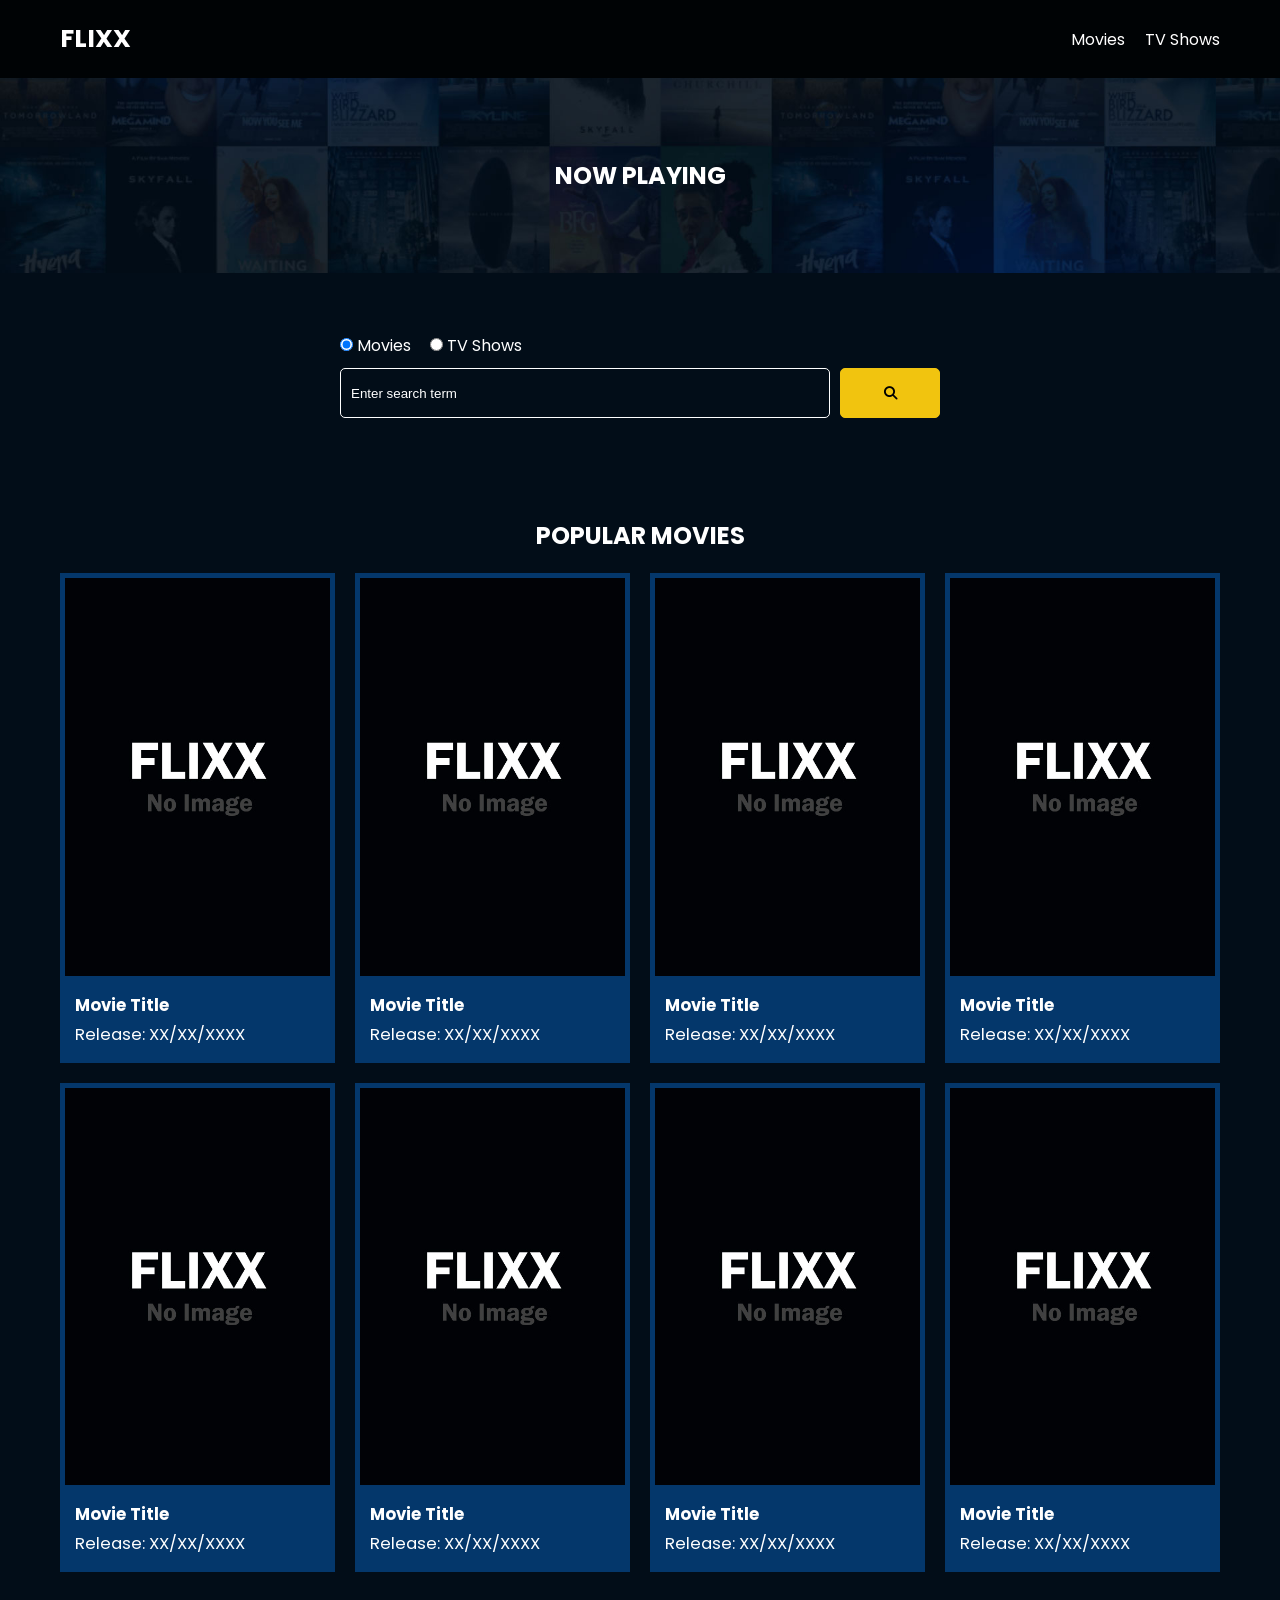
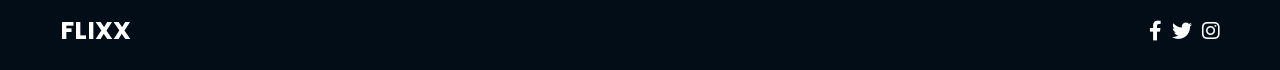
==== index.html @ abc37209 "Initial commit and Theme setup" ====
<!DOCTYPE html>
<html lang="en">
  <head>
    <meta charset="UTF-8" />
    <meta http-equiv="X-UA-Compatible" content="IE=edge" />
    <meta name="viewport" content="width=device-width, initial-scale=1.0" />
    <link rel="preconnect" href="https://fonts.googleapis.com" />
    <link rel="preconnect" href="https://fonts.gstatic.com" crossorigin />
    <link
      href="https://fonts.googleapis.com/css2?family=Poppins:wght@300;400;700&display=swap"
      rel="stylesheet"
    />
    <link rel="stylesheet" href="lib/swiper.css" />
    <link rel="stylesheet" href="lib/fontawesome.css" />
    <link rel="stylesheet" href="css/style.css" />
    <link rel="stylesheet" href="css/spinner.css" />
    <script src="lib/swiper.js"></script>
    <script src="js/script.js" defer></script>
    <title>Flixx</title>
  </head>
  <body>
    <header class="main-header">
      <div class="container">
        <div class="logo"><a href="/">FLIXX</a></div>
        <nav>
          <ul>
            <li>
              <a class="nav-link" href="/">Movies</a>
            </li>
            <li>
              <a class="nav-link" href="/shows.html">TV Shows</a>
            </li>
          </ul>
        </nav>
      </div>
    </header>

    <!-- Now Playing Section -->
    <section class="now-playing">
      <h2>Now Playing</h2>
      <div class="swiper">
        <div class="swiper-wrapper">
          <!-- <div class="swiper-slide">
            <a href="movie-details.html?id=1">
              <img src="./images/no-image.jpg" alt="Movie Title" />
            </a>
            <h4 class="swiper-rating">
              <i class="fas fa-star text-secondary"></i> 8 / 10
            </h4>
          </div> -->
        </div>
      </div>
    </section>

    <!-- Search Movies -->
    <section class="search">
      <div class="container">
        <div id="alert"></div>
        <form action="/search.html" class="search-form">
          <!-- movies and shows radio box -->
          <div class="search-radio">
            <input type="radio" id="movie" name="type" value="movie" checked />
            <label for="movies">Movies</label>
            <input type="radio" id="tv" name="type" value="tv" />
            <label for="shows">TV Shows</label>
          </div>
          <div class="search-flex">
            <input
              type="text"
              name="search-term"
              id="search-term"
              placeholder="Enter search term"
            />
            <button class="btn" type="submit">
              <i class="fas fa-search"></i>
            </button>
          </div>
        </form>
      </div>
    </section>

    <!-- Popular Movies -->
    <section class="container">
      <h2>Popular Movies</h2>
      <div id="popular-movies" class="grid">
        <div class="card">
          <a href="movie-details.html?id=1">
            <img
              src="images/no-image.jpg"
              class="card-img-top"
              alt="Movie Title"
            />
          </a>
          <div class="card-body">
            <h5 class="card-title">Movie Title</h5>
            <p class="card-text">
              <small class="text-muted">Release: XX/XX/XXXX</small>
            </p>
          </div>
        </div>
        <div class="card">
          <a href="movie-details.html?id=1">
            <img
              src="images/no-image.jpg"
              class="card-img-top"
              alt="Movie Title"
            />
          </a>
          <div class="card-body">
            <h5 class="card-title">Movie Title</h5>
            <p class="card-text">
              <small class="text-muted">Release: XX/XX/XXXX</small>
            </p>
          </div>
        </div>
        <div class="card">
          <a href="movie-details.html?id=1">
            <img
              src="images/no-image.jpg"
              class="card-img-top"
              alt="Movie Title"
            />
          </a>
          <div class="card-body">
            <h5 class="card-title">Movie Title</h5>
            <p class="card-text">
              <small class="text-muted">Release: XX/XX/XXXX</small>
            </p>
          </div>
        </div>
        <div class="card">
          <a href="movie-details.html?id=1">
            <img
              src="images/no-image.jpg"
              class="card-img-top"
              alt="Movie Title"
            />
          </a>
          <div class="card-body">
            <h5 class="card-title">Movie Title</h5>
            <p class="card-text">
              <small class="text-muted">Release: XX/XX/XXXX</small>
            </p>
          </div>
        </div>
        <div class="card">
          <a href="movie-details.html?id=1">
            <img
              src="images/no-image.jpg"
              class="card-img-top"
              alt="Movie Title"
            />
          </a>
          <div class="card-body">
            <h5 class="card-title">Movie Title</h5>
            <p class="card-text">
              <small class="text-muted">Release: XX/XX/XXXX</small>
            </p>
          </div>
        </div>
        <div class="card">
          <a href="movie-details.html?id=1">
            <img
              src="images/no-image.jpg"
              class="card-img-top"
              alt="Movie Title"
            />
          </a>
          <div class="card-body">
            <h5 class="card-title">Movie Title</h5>
            <p class="card-text">
              <small class="text-muted">Release: XX/XX/XXXX</small>
            </p>
          </div>
        </div>
        <div class="card">
          <a href="movie-details.html?id=1">
            <img
              src="images/no-image.jpg"
              class="card-img-top"
              alt="Movie Title"
            />
          </a>
          <div class="card-body">
            <h5 class="card-title">Movie Title</h5>
            <p class="card-text">
              <small class="text-muted">Release: XX/XX/XXXX</small>
            </p>
          </div>
        </div>
        <div class="card">
          <a href="movie-details.html?id=1">
            <img
              src="images/no-image.jpg"
              class="card-img-top"
              alt="Movie Title"
            />
          </a>
          <div class="card-body">
            <h5 class="card-title">Movie Title</h5>
            <p class="card-text">
              <small class="text-muted">Release: XX/XX/XXXX</small>
            </p>
          </div>
        </div>
      </div>
    </section>

    <!-- Footer -->
    <footer class="main-footer">
      <div class="container">
        <div class="logo"><span>FLIXX</span></div>
        <div class="social-links">
          <a href="https://www.facebook.com" target="_blank"
            ><i class="fab fa-facebook-f"></i
          ></a>
          <a href="https://www.twitter.com" target="_blank"
            ><i class="fab fa-twitter"></i
          ></a>
          <a href="https://www.instagram.com" target="_blank"
            ><i class="fab fa-instagram"></i
          ></a>
        </div>
      </div>
    </footer>

    <div class="spinner"></div>
  </body>
</html>
---- css/style.css ----
*,
*::before,
*::after {
  box-sizing: border-box;
  padding: 0;
  margin: 0;
}

:root {
  --color-primary: #020d18;
  --color-secondary: #f1c40f;
}

body {
  font-family: 'Poppins', sans-serif;
  font-size: 16px;
  background: var(--color-primary);
  color: #fff;
  overflow-x: hidden;
}

a {
  color: #fff;
  text-decoration: none;
}

ul {
  list-style: none;
}

.text-primary {
  color: var(--color-secondary);
}

.text-secondary {
  color: var(--color-secondary);
}

.active {
  color: var(--color-secondary);
  font-weight: 700;
}

.back {
  margin-top: 30px;
}

.btn {
  display: inline-block;
  padding: 0.5rem 1rem;
  border: 1px solid var(--color-secondary);
  border-radius: 5px;
  color: #fff;
  cursor: pointer;
  background: transparent;
  transition: all 0.3s ease-in-out;
}

.btn:hover {
  background: var(--color-secondary);
  color: #000;
}

.btn:disabled {
  border-color: #ccc;
  cursor: not-allowed;
}

.btn:disabled:hover {
  background: transparent;
  color: #fff;
}

.container {
  max-width: 1200px;
  width: 100%;
  margin: 0 auto;
  padding: 0 20px;
}

.main-header .container {
  display: flex;
  justify-content: space-between;
  align-items: center;
  padding: 0 20px;
}

.main-header {
  padding: 20px 0;
  background: rgba(0, 0, 0, 0.8);
}

.main-header .logo {
  color: #fff;
  font-size: 25px;
  font-weight: 700;
  text-transform: uppercase;
}

.main-header ul {
  display: flex;
}

.main-header ul li {
  margin-left: 20px;
}

.main-header ul li a {
  font-size: 16px;
}

.main-header ul li a:hover {
  color: var(--color-secondary);
}

/* Grid */
.grid {
  display: grid;
  grid-template-columns: repeat(auto-fit, minmax(250px, 1fr));
  grid-gap: 20px;
}

/* Card */
.card {
  background: #04376b;
  padding: 5px;
}

.card img {
  width: 100%;
}

.card-body {
  padding: 10px;
  font-size: 20px;
}

.card:hover {
  transform: scale(1.05);
  transition: all 0.5s ease-in-out;
  background: #0a4b8f;
}

/* Footer */
.main-footer {
  background: #020d18;
  padding: 20px 0;
  margin-top: 20px;
}

.main-footer .container {
  display: flex;
  justify-content: space-between;
  align-items: center;
}

.main-footer .container .logo {
  color: #fff;
  font-size: 25px;
  font-weight: 700;
  text-transform: uppercase;
}

.main-footer .container .social-links {
  display: flex;
  font-size: 20px;
}

.main-footer .container .social-links a {
  margin-left: 10px;
  color: #fff;
}

.main-footer .container .social-links a:hover {
  color: var(--color-secondary);
}

/* Section: Now Playing */

section.now-playing {
  padding: 60px;
  background: url(../images/showcase-bg.jpg) no-repeat center center/cover;
}

section h2 {
  margin: 20px 0;
  text-align: center;
  text-transform: uppercase;
}

/* Slider */
.swiper {
  width: 100%;
  height: 50%;
}

.swiper-slide {
  text-align: center;
  font-size: 18px;
  background: var(--color-primary);
  display: flex;
  flex-direction: column;
  justify-content: center;
  align-items: center;
}

.swiper-slide img {
  display: block;
  width: 100%;
  height: 100%;
  object-fit: cover;
}

.swiper-rating {
  padding: 10px;
}

/* Movie Details */
.details-top {
  display: flex;
  justify-content: space-between;
  align-items: center;
  margin: 50px 0 30px;
}

@media (max-width: 700px) {
  .details-top {
    display: block;
    margin-bottom: 40px;
    padding-bottom: 20px;
    border-bottom: #ccc solid 1px;
  }
}

.details-top img {
  width: 400px;
  height: 100%;
  margin-right: 60px;
  object-fit: cover;
}

.details-top p {
  margin: 20px 0;
}

.details-top .btn {
  margin-top: 20px;
}

.details-bottom {
}

.details-bottom li {
  margin: 15px 0;
  padding-bottom: 8px;
  border-bottom: 1px solid #fff;
  border-color: rgba(255, 255, 255, 0.1);
}

/* Search */
.search {
  padding: 60px;
  margin-bottom: 40px;
}

.search .container {
  display: flex;
  justify-content: center;
  align-items: center;
  flex-direction: column;
}

.search .container h2 {
  margin-bottom: 20px;
}

.search .container form {
  width: 100%;
  max-width: 600px;
}

.search-radio label {
  margin-right: 15px;
}

.search-flex {
  display: flex;
  justify-content: space-between;
  align-items: center;
  margin-top: 10px;
}

.search .container form input[type='text'] {
  flex: 6;
  width: 100%;
  height: 50px;
  padding: 10px;
  margin-right: 10px;
  border: 1px solid #fff;
  border-radius: 5px;
  background: transparent;
  color: #fff;
}

.search .container form input[type='text']::placeholder {
  color: #fff;
}

.search .container form input[type='text']:focus {
  outline: none;
}

.search .container form button {
  flex: 1;
  display: block;
  width: 100%;
  padding: 10px;
  border-radius: 5px;
  height: 50px;
  cursor: pointer;
  background: var(--color-secondary);
  color: #000;
}

.search .container form button:hover {
  background: transparent;
  color: #fff;
}

.pagination {
  margin-top: 20px;
}

.page-counter {
  margin-top: 10px;
}

/* Alert */
.alert {
  background: red;
  padding: 10px 20px;
  margin-bottom: 20px;
  border-radius: 5px;
}

.alert-success {
  background: green;
}

.alert-error {
  background: red;
}
---- css/spinner.css ----
/* Spinner From: https://codepen.io/tbrownvisuals/pen/edGYvx */
.spinner {
  position: fixed;
  z-index: 999;
  height: 2em;
  width: 2em;
  overflow: show;
  margin: auto;
  top: 0;
  left: 0;
  bottom: 0;
  right: 0;
  display: none;
}

.show {
  display: block;
}

/* Transparent Overlay */
.spinner:before {
  content: '';
  display: block;
  position: fixed;
  top: 0;
  left: 0;
  width: 100%;
  height: 100%;
  background: radial-gradient(rgba(20, 20, 20, 0.8), rgba(0, 0, 0, 0.8));

  background: -webkit-radial-gradient(
    rgba(20, 20, 20, 0.8),
    rgba(0, 0, 0, 0.8)
  );
}

/* :not(:required) hides these rules from IE9 and below */
.spinner:not(:required) {
  /* hide "loading..." text */
  font: 0/0 a;
  color: transparent;
  text-shadow: none;
  background-color: transparent;
  border: 0;
}

.spinner:not(:required):after {
  content: '';
  display: block;
  font-size: 10px;
  width: 1em;
  height: 1em;
  margin-top: -0.5em;
  -webkit-animation: spinner 150ms infinite linear;
  -moz-animation: spinner 150ms infinite linear;
  -ms-animation: spinner 150ms infinite linear;
  -o-animation: spinner 150ms infinite linear;
  animation: spinner 150ms infinite linear;
  border-radius: 0.5em;
  -webkit-box-shadow: rgba(255, 255, 255, 0.75) 1.5em 0 0 0,
    rgba(255, 255, 255, 0.75) 1.1em 1.1em 0 0,
    rgba(255, 255, 255, 0.75) 0 1.5em 0 0,
    rgba(255, 255, 255, 0.75) -1.1em 1.1em 0 0,
    rgba(255, 255, 255, 0.75) -1.5em 0 0 0,
    rgba(255, 255, 255, 0.75) -1.1em -1.1em 0 0,
    rgba(255, 255, 255, 0.75) 0 -1.5em 0 0,
    rgba(255, 255, 255, 0.75) 1.1em -1.1em 0 0;
  box-shadow: rgba(255, 255, 255, 0.75) 1.5em 0 0 0,
    rgba(255, 255, 255, 0.75) 1.1em 1.1em 0 0,
    rgba(255, 255, 255, 0.75) 0 1.5em 0 0,
    rgba(255, 255, 255, 0.75) -1.1em 1.1em 0 0,
    rgba(255, 255, 255, 0.75) -1.5em 0 0 0,
    rgba(255, 255, 255, 0.75) -1.1em -1.1em 0 0,
    rgba(255, 255, 255, 0.75) 0 -1.5em 0 0,
    rgba(255, 255, 255, 0.75) 1.1em -1.1em 0 0;
}

/* Animation */

@-webkit-keyframes spinner {
  0% {
    -webkit-transform: rotate(0deg);
    -moz-transform: rotate(0deg);
    -ms-transform: rotate(0deg);
    -o-transform: rotate(0deg);
    transform: rotate(0deg);
  }
  100% {
    -webkit-transform: rotate(360deg);
    -moz-transform: rotate(360deg);
    -ms-transform: rotate(360deg);
    -o-transform: rotate(360deg);
    transform: rotate(360deg);
  }
}
@-moz-keyframes spinner {
  0% {
    -webkit-transform: rotate(0deg);
    -moz-transform: rotate(0deg);
    -ms-transform: rotate(0deg);
    -o-transform: rotate(0deg);
    transform: rotate(0deg);
  }
  100% {
    -webkit-transform: rotate(360deg);
    -moz-transform: rotate(360deg);
    -ms-transform: rotate(360deg);
    -o-transform: rotate(360deg);
    transform: rotate(360deg);
  }
}
@-o-keyframes spinner {
  0% {
    -webkit-transform: rotate(0deg);
    -moz-transform: rotate(0deg);
    -ms-transform: rotate(0deg);
    -o-transform: rotate(0deg);
    transform: rotate(0deg);
  }
  100% {
    -webkit-transform: rotate(360deg);
    -moz-transform: rotate(360deg);
    -ms-transform: rotate(360deg);
    -o-transform: rotate(360deg);
    transform: rotate(360deg);
  }
}
@keyframes spinner {
  0% {
    -webkit-transform: rotate(0deg);
    -moz-transform: rotate(0deg);
    -ms-transform: rotate(0deg);
    -o-transform: rotate(0deg);
    transform: rotate(0deg);
  }
  100% {
    -webkit-transform: rotate(360deg);
    -moz-transform: rotate(360deg);
    -ms-transform: rotate(360deg);
    -o-transform: rotate(360deg);
    transform: rotate(360deg);
  }
}
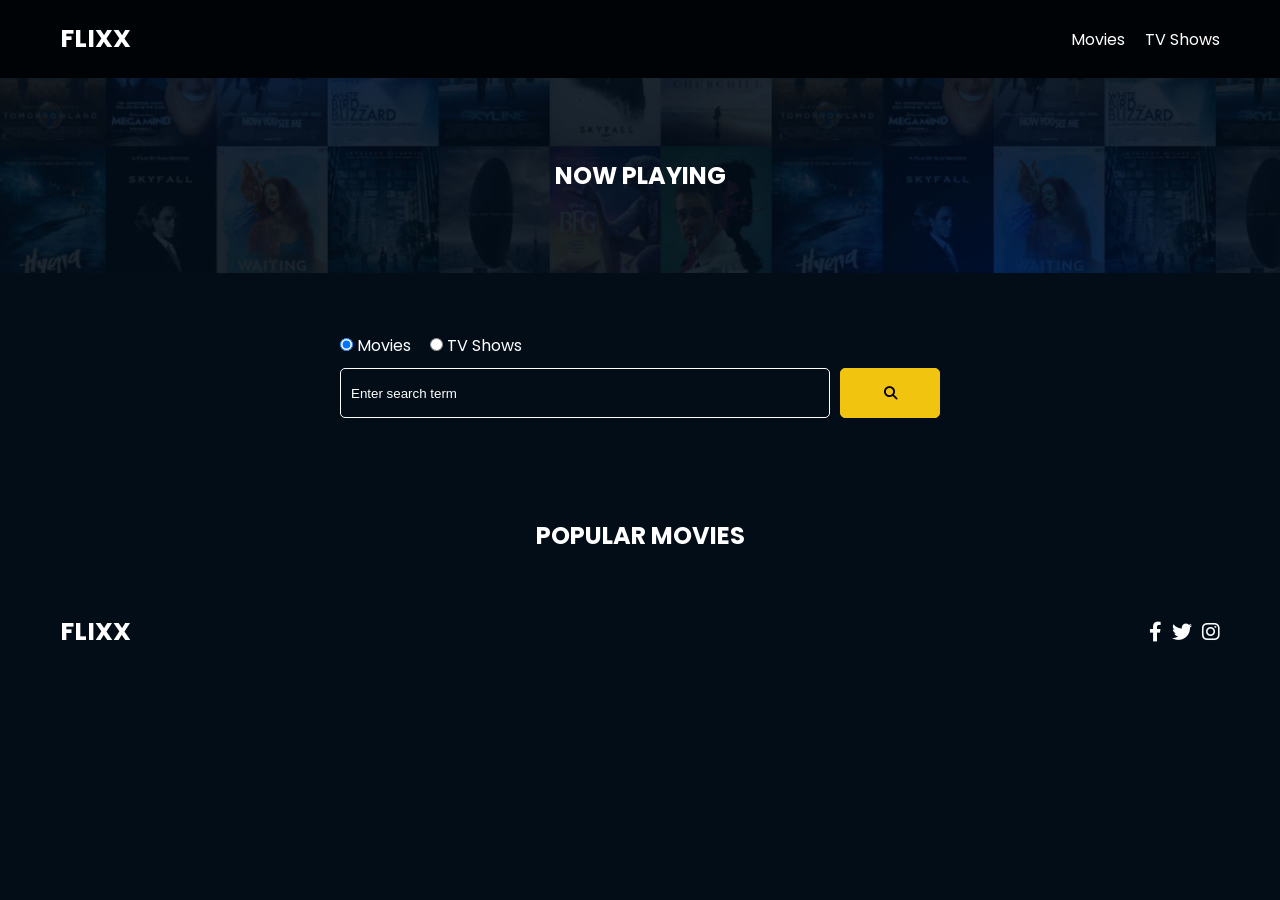
==== commit 8309c892: "Fetch popular movies and display them in the front index page" ====
--- a/index.html
+++ b/index.html
@@ -1,46 +1,47 @@
 <!DOCTYPE html>
 <html lang="en">
-  <head>
-    <meta charset="UTF-8" />
-    <meta http-equiv="X-UA-Compatible" content="IE=edge" />
-    <meta name="viewport" content="width=device-width, initial-scale=1.0" />
-    <link rel="preconnect" href="https://fonts.googleapis.com" />
-    <link rel="preconnect" href="https://fonts.gstatic.com" crossorigin />
-    <link
-      href="https://fonts.googleapis.com/css2?family=Poppins:wght@300;400;700&display=swap"
-      rel="stylesheet"
-    />
-    <link rel="stylesheet" href="lib/swiper.css" />
-    <link rel="stylesheet" href="lib/fontawesome.css" />
-    <link rel="stylesheet" href="css/style.css" />
-    <link rel="stylesheet" href="css/spinner.css" />
-    <script src="lib/swiper.js"></script>
-    <script src="js/script.js" defer></script>
-    <title>Flixx</title>
-  </head>
-  <body>
-    <header class="main-header">
-      <div class="container">
-        <div class="logo"><a href="/">FLIXX</a></div>
-        <nav>
-          <ul>
-            <li>
-              <a class="nav-link" href="/">Movies</a>
-            </li>
-            <li>
-              <a class="nav-link" href="/shows.html">TV Shows</a>
-            </li>
-          </ul>
-        </nav>
-      </div>
-    </header>
 
-    <!-- Now Playing Section -->
-    <section class="now-playing">
-      <h2>Now Playing</h2>
-      <div class="swiper">
-        <div class="swiper-wrapper">
-          <!-- <div class="swiper-slide">
+<head>
+  <meta charset="UTF-8" />
+  <meta http-equiv="X-UA-Compatible" content="IE=edge" />
+  <meta name="viewport" content="width=device-width, initial-scale=1.0" />
+  <link rel="preconnect" href="https://fonts.googleapis.com" />
+  <link rel="preconnect" href="https://fonts.gstatic.com" crossorigin />
+  <link
+    href="https://fonts.googleapis.com/css2?family=Poppins:wght@300;400;700&display=swap"
+    rel="stylesheet" />
+  <link rel="stylesheet" href="lib/swiper.css" />
+  <link rel="stylesheet" href="lib/fontawesome.css" />
+  <link rel="stylesheet" href="css/style.css" />
+  <link rel="stylesheet" href="css/spinner.css" />
+  <script src="lib/swiper.js"></script>
+  <script src="js/script.js" defer></script>
+  <title>Flixx</title>
+</head>
+
+<body>
+  <header class="main-header">
+    <div class="container">
+      <div class="logo"><a href="/">FLIXX</a></div>
+      <nav>
+        <ul>
+          <li>
+            <a class="nav-link" href="/">Movies</a>
+          </li>
+          <li>
+            <a class="nav-link" href="/shows.html">TV Shows</a>
+          </li>
+        </ul>
+      </nav>
+    </div>
+  </header>
+
+  <!-- Now Playing Section -->
+  <section class="now-playing">
+    <h2>Now Playing</h2>
+    <div class="swiper">
+      <div class="swiper-wrapper">
+        <!-- <div class="swiper-slide">
             <a href="movie-details.html?id=1">
               <img src="./images/no-image.jpg" alt="Movie Title" />
             </a>
@@ -48,182 +49,55 @@
               <i class="fas fa-star text-secondary"></i> 8 / 10
             </h4>
           </div> -->
+      </div>
+    </div>
+  </section>
+
+  <!-- Search Movies -->
+  <section class="search">
+    <div class="container">
+      <div id="alert"></div>
+      <form action="/search.html" class="search-form">
+        <!-- movies and shows radio box -->
+        <div class="search-radio">
+          <input type="radio" id="movie" name="type" value="movie" checked />
+          <label for="movies">Movies</label>
+          <input type="radio" id="tv" name="type" value="tv" />
+          <label for="shows">TV Shows</label>
         </div>
+        <div class="search-flex">
+          <input
+            type="text"
+            name="search-term"
+            id="search-term"
+            placeholder="Enter search term" />
+          <button class="btn" type="submit">
+            <i class="fas fa-search"></i>
+          </button>
+        </div>
+      </form>
+    </div>
+  </section>
+
+  <!-- Popular Movies -->
+  <section class="container">
+    <h2>Popular Movies</h2>
+    <div id="popular-movies" class="grid"></div>
+  </section>
+
+  <!-- Footer -->
+  <footer class="main-footer">
+    <div class="container">
+      <div class="logo"><span>FLIXX</span></div>
+      <div class="social-links">
+        <a href="https://www.facebook.com" target="_blank"><i class="fab fa-facebook-f"></i></a>
+        <a href="https://www.twitter.com" target="_blank"><i class="fab fa-twitter"></i></a>
+        <a href="https://www.instagram.com" target="_blank"><i class="fab fa-instagram"></i></a>
       </div>
-    </section>
+    </div>
+  </footer>
 
-    <!-- Search Movies -->
-    <section class="search">
-      <div class="container">
-        <div id="alert"></div>
-        <form action="/search.html" class="search-form">
-          <!-- movies and shows radio box -->
-          <div class="search-radio">
-            <input type="radio" id="movie" name="type" value="movie" checked />
-            <label for="movies">Movies</label>
-            <input type="radio" id="tv" name="type" value="tv" />
-            <label for="shows">TV Shows</label>
-          </div>
-          <div class="search-flex">
-            <input
-              type="text"
-              name="search-term"
-              id="search-term"
-              placeholder="Enter search term"
-            />
-            <button class="btn" type="submit">
-              <i class="fas fa-search"></i>
-            </button>
-          </div>
-        </form>
-      </div>
-    </section>
+  <div class="spinner"></div>
+</body>
 
-    <!-- Popular Movies -->
-    <section class="container">
-      <h2>Popular Movies</h2>
-      <div id="popular-movies" class="grid">
-        <div class="card">
-          <a href="movie-details.html?id=1">
-            <img
-              src="images/no-image.jpg"
-              class="card-img-top"
-              alt="Movie Title"
-            />
-          </a>
-          <div class="card-body">
-            <h5 class="card-title">Movie Title</h5>
-            <p class="card-text">
-              <small class="text-muted">Release: XX/XX/XXXX</small>
-            </p>
-          </div>
-        </div>
-        <div class="card">
-          <a href="movie-details.html?id=1">
-            <img
-              src="images/no-image.jpg"
-              class="card-img-top"
-              alt="Movie Title"
-            />
-          </a>
-          <div class="card-body">
-            <h5 class="card-title">Movie Title</h5>
-            <p class="card-text">
-              <small class="text-muted">Release: XX/XX/XXXX</small>
-            </p>
-          </div>
-        </div>
-        <div class="card">
-          <a href="movie-details.html?id=1">
-            <img
-              src="images/no-image.jpg"
-              class="card-img-top"
-              alt="Movie Title"
-            />
-          </a>
-          <div class="card-body">
-            <h5 class="card-title">Movie Title</h5>
-            <p class="card-text">
-              <small class="text-muted">Release: XX/XX/XXXX</small>
-            </p>
-          </div>
-        </div>
-        <div class="card">
-          <a href="movie-details.html?id=1">
-            <img
-              src="images/no-image.jpg"
-              class="card-img-top"
-              alt="Movie Title"
-            />
-          </a>
-          <div class="card-body">
-            <h5 class="card-title">Movie Title</h5>
-            <p class="card-text">
-              <small class="text-muted">Release: XX/XX/XXXX</small>
-            </p>
-          </div>
-        </div>
-        <div class="card">
-          <a href="movie-details.html?id=1">
-            <img
-              src="images/no-image.jpg"
-              class="card-img-top"
-              alt="Movie Title"
-            />
-          </a>
-          <div class="card-body">
-            <h5 class="card-title">Movie Title</h5>
-            <p class="card-text">
-              <small class="text-muted">Release: XX/XX/XXXX</small>
-            </p>
-          </div>
-        </div>
-        <div class="card">
-          <a href="movie-details.html?id=1">
-            <img
-              src="images/no-image.jpg"
-              class="card-img-top"
-              alt="Movie Title"
-            />
-          </a>
-          <div class="card-body">
-            <h5 class="card-title">Movie Title</h5>
-            <p class="card-text">
-              <small class="text-muted">Release: XX/XX/XXXX</small>
-            </p>
-          </div>
-        </div>
-        <div class="card">
-          <a href="movie-details.html?id=1">
-            <img
-              src="images/no-image.jpg"
-              class="card-img-top"
-              alt="Movie Title"
-            />
-          </a>
-          <div class="card-body">
-            <h5 class="card-title">Movie Title</h5>
-            <p class="card-text">
-              <small class="text-muted">Release: XX/XX/XXXX</small>
-            </p>
-          </div>
-        </div>
-        <div class="card">
-          <a href="movie-details.html?id=1">
-            <img
-              src="images/no-image.jpg"
-              class="card-img-top"
-              alt="Movie Title"
-            />
-          </a>
-          <div class="card-body">
-            <h5 class="card-title">Movie Title</h5>
-            <p class="card-text">
-              <small class="text-muted">Release: XX/XX/XXXX</small>
-            </p>
-          </div>
-        </div>
-      </div>
-    </section>
-
-    <!-- Footer -->
-    <footer class="main-footer">
-      <div class="container">
-        <div class="logo"><span>FLIXX</span></div>
-        <div class="social-links">
-          <a href="https://www.facebook.com" target="_blank"
-            ><i class="fab fa-facebook-f"></i
-          ></a>
-          <a href="https://www.twitter.com" target="_blank"
-            ><i class="fab fa-twitter"></i
-          ></a>
-          <a href="https://www.instagram.com" target="_blank"
-            ><i class="fab fa-instagram"></i
-          ></a>
-        </div>
-      </div>
-    </footer>
-
-    <div class="spinner"></div>
-  </body>
-</html>
+</html>
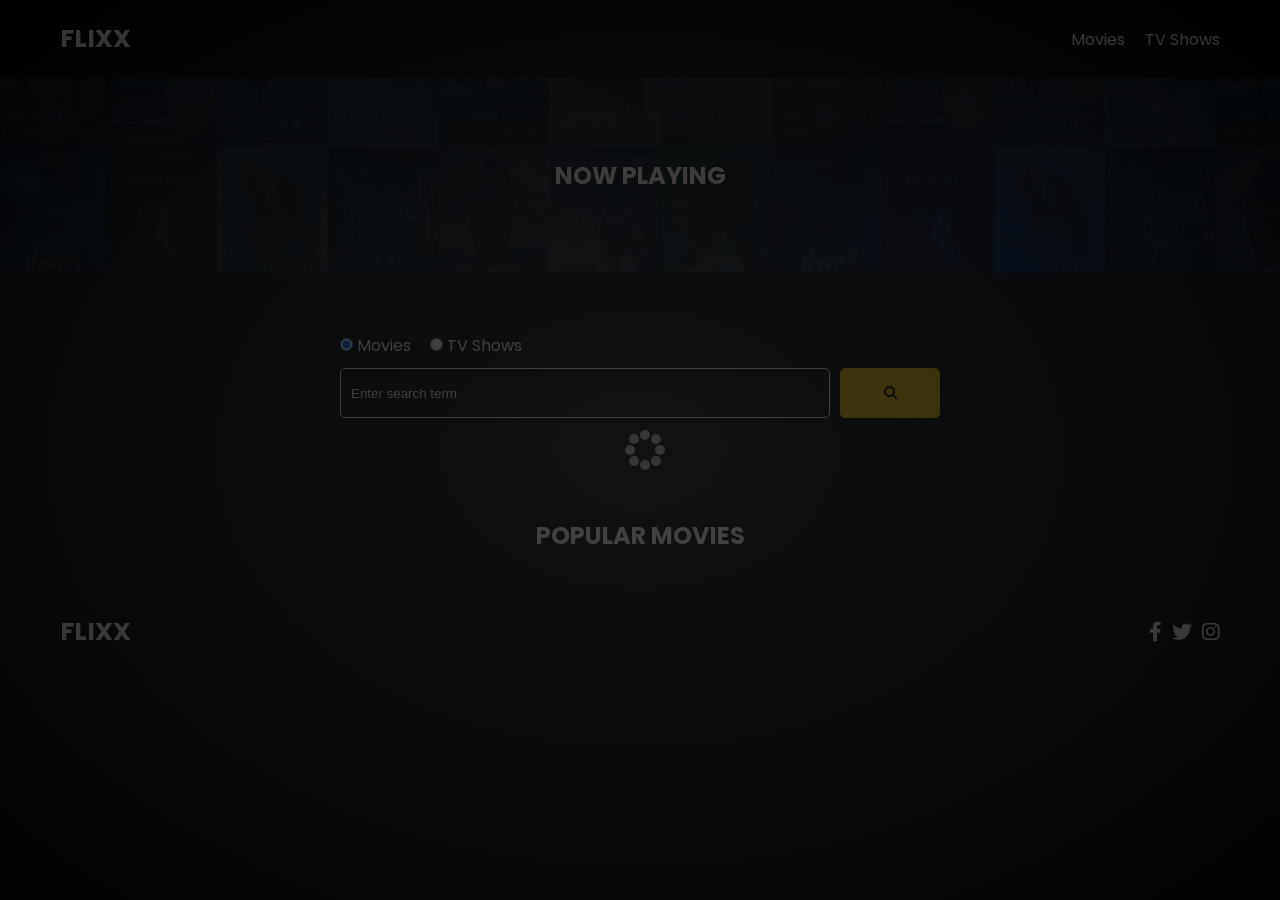
==== commit 77842619: "Add slider" ====
--- a/index.html
+++ b/index.html
@@ -40,16 +40,7 @@
   <section class="now-playing">
     <h2>Now Playing</h2>
     <div class="swiper">
-      <div class="swiper-wrapper">
-        <!-- <div class="swiper-slide">
-            <a href="movie-details.html?id=1">
-              <img src="./images/no-image.jpg" alt="Movie Title" />
-            </a>
-            <h4 class="swiper-rating">
-              <i class="fas fa-star text-secondary"></i> 8 / 10
-            </h4>
-          </div> -->
-      </div>
+      <div class="swiper-wrapper"></div>
     </div>
   </section>
 
